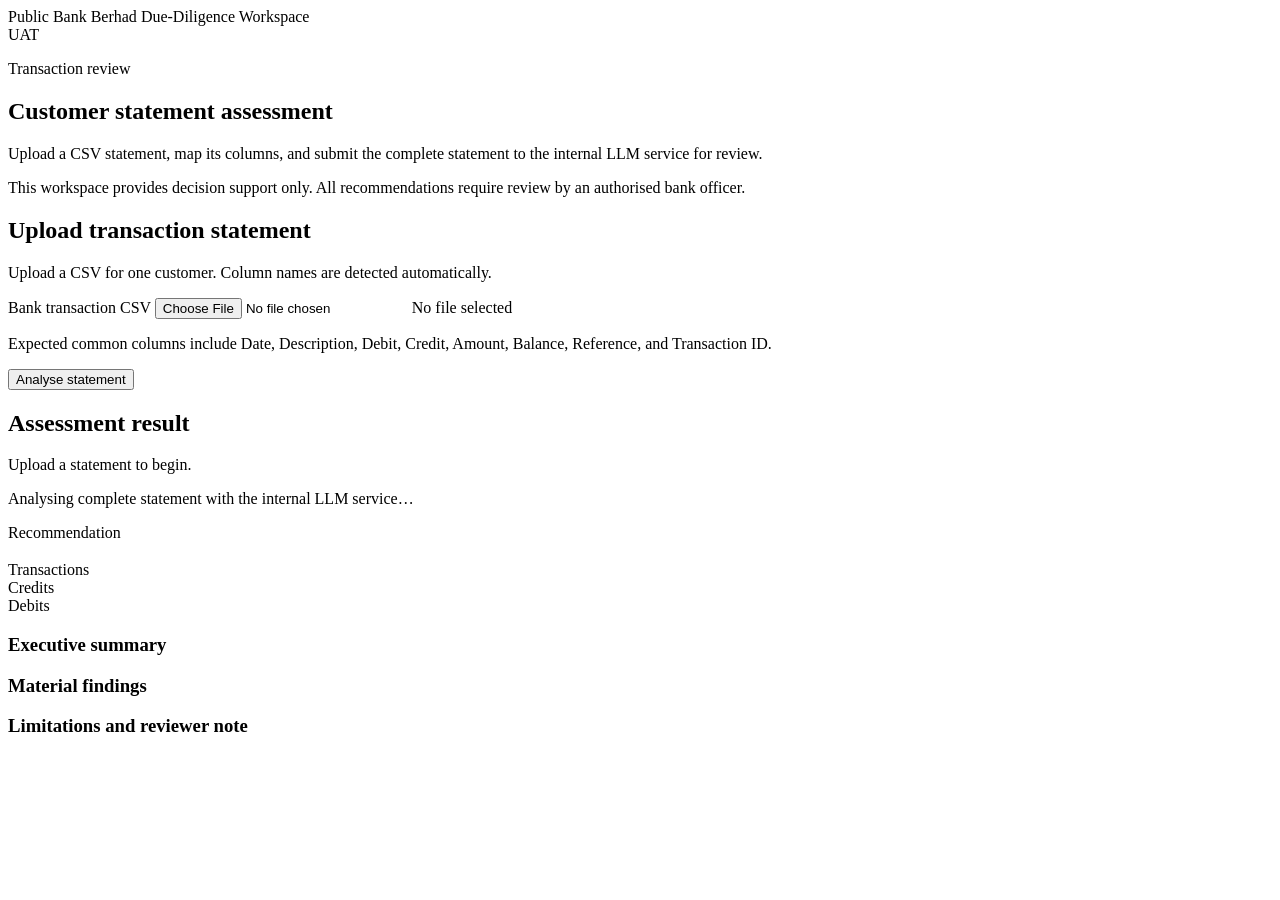
==== app/templates/index.html @ 7ee2663e "init repo" ====
<!doctype html>
<html lang="en">
<head>
  <meta charset="utf-8">
  <meta name="viewport" content="width=device-width, initial-scale=1">
  <title>Transaction Due-Diligence Workspace</title>
  <link rel="stylesheet" href="/static/styles.css">
</head>
<body>
  <header class="topbar">
    <div class="brand">
      <span class="brand-name">Public Bank Berhad</span>
      <span class="brand-divider"></span>
      <span class="brand-product">Due-Diligence Workspace</span>
    </div>
    <span class="environment">UAT</span>
  </header>

  <main class="page">
    <section class="hero">
      <p class="eyebrow">Transaction review</p>
      <h1>Customer statement assessment</h1>
      <p>
        Upload a CSV statement, map its columns, and submit the complete
        statement to the internal LLM service for review.
      </p>
    </section>

    <section class="notice">
      This workspace provides decision support only. All recommendations require
      review by an authorised bank officer.
    </section>

    <section class="workspace-grid">
      <form id="analysis-form" class="card form-card">
        <div class="section-heading">
            <h2>Upload transaction statement</h2>
            <p>
            Upload a CSV for one customer. Column names are detected automatically.
            </p>
        </div>

        <label class="file-field">
            Bank transaction CSV
            <input id="file" type="file" accept=".csv,text/csv" required>
            <span id="file-name">No file selected</span>
        </label>

        <p class="upload-note">
            Expected common columns include Date, Description, Debit, Credit, Amount,
            Balance, Reference, and Transaction ID.
        </p>

        <button id="submit-button" type="submit">
            Analyse statement
        </button>
    </form>
      <section class="card result-card" aria-live="polite">
        <div class="section-heading">
          <h2>Assessment result</h2>
          <p id="result-status">Upload a statement to begin.</p>
        </div>

        <div id="loading" class="loading hidden">
          <span></span>
          Analysing complete statement with the internal LLM service…
        </div>

        <div id="error" class="error hidden"></div>

        <div id="result" class="hidden">
          <div class="decision-panel">
            <p class="eyebrow">Recommendation</p>
            <h3 id="decision"></h3>
            <p id="decision-rationale"></p>
          </div>

          <div class="metric-grid">
            <div><span>Transactions</span><strong id="transaction-count"></strong></div>
            <div><span>Credits</span><strong id="credit-total"></strong></div>
            <div><span>Debits</span><strong id="debit-total"></strong></div>
          </div>

          <section class="result-section">
            <h3>Executive summary</h3>
            <p id="summary"></p>
          </section>

          <section class="result-section">
            <h3>Material findings</h3>
            <div id="findings"></div>
          </section>

          <section class="result-section">
            <h3>Limitations and reviewer note</h3>
            <ul id="limitations"></ul>
          </section>
        </div>
      </section>
    </section>
  </main>

  <script src="/static/app.js"></script>
</body>
</html>
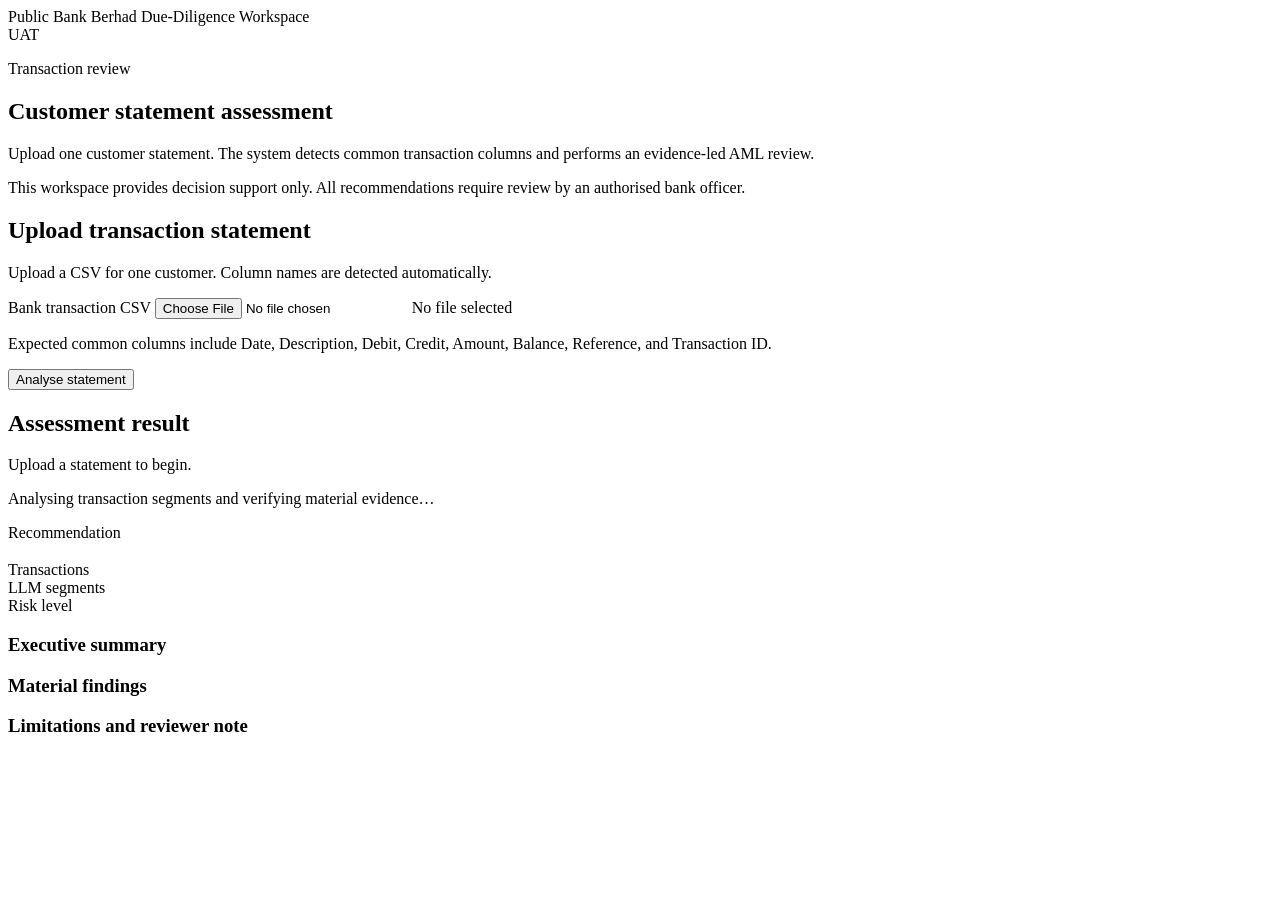
==== commit deed4333: "add chunking and parallel" ====
--- a/app/templates/index.html
+++ b/app/templates/index.html
@@ -21,8 +21,8 @@
       <p class="eyebrow">Transaction review</p>
       <h1>Customer statement assessment</h1>
       <p>
-        Upload a CSV statement, map its columns, and submit the complete
-        statement to the internal LLM service for review.
+        Upload one customer statement. The system detects common transaction
+        columns and performs an evidence-led AML review.
       </p>
     </section>
 
@@ -63,7 +63,7 @@
 
         <div id="loading" class="loading hidden">
           <span></span>
-          Analysing complete statement with the internal LLM service…
+          Analysing transaction segments and verifying material evidence…
         </div>
 
         <div id="error" class="error hidden"></div>
@@ -77,8 +77,8 @@
 
           <div class="metric-grid">
             <div><span>Transactions</span><strong id="transaction-count"></strong></div>
-            <div><span>Credits</span><strong id="credit-total"></strong></div>
-            <div><span>Debits</span><strong id="debit-total"></strong></div>
+            <div><span>LLM segments</span><strong id="credit-total"></strong></div>
+            <div><span>Risk level</span><strong id="debit-total"></strong></div>
           </div>
 
           <section class="result-section">
@@ -102,4 +102,4 @@
 
   <script src="/static/app.js"></script>
 </body>
-</html>+</html>
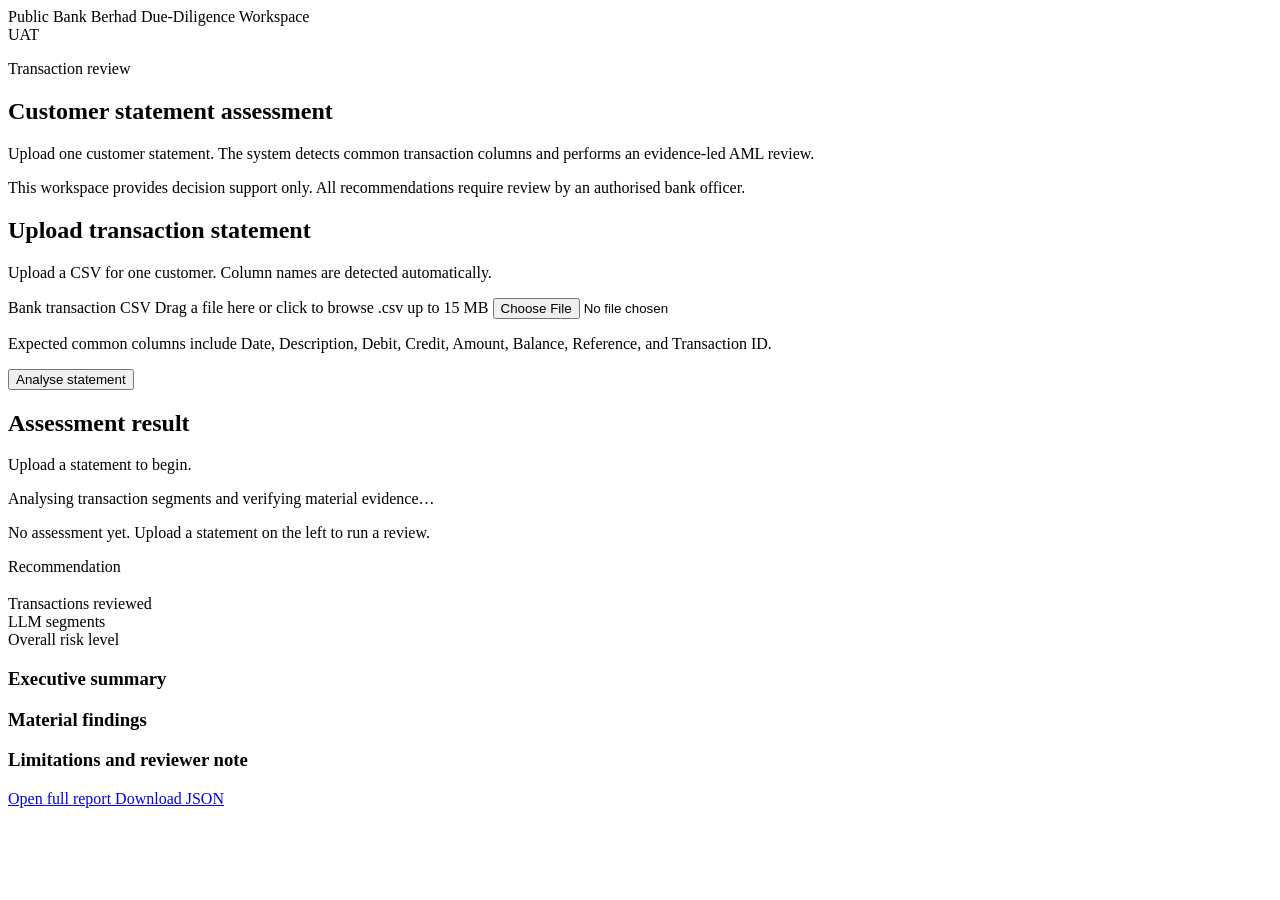
==== commit 2ee3e4a4: "update" ====
--- a/app/templates/index.html
+++ b/app/templates/index.html
@@ -40,10 +40,13 @@
             </p>
         </div>
 
-        <label class="file-field">
-            Bank transaction CSV
+        <label id="file-field" class="file-field" for="file">
+            <span class="file-field-title">Bank transaction CSV</span>
+            <span class="file-field-drop">
+              <span id="file-name" class="file-field-name">Drag a file here or click to browse</span>
+              <span class="file-field-hint">.csv up to 15 MB</span>
+            </span>
             <input id="file" type="file" accept=".csv,text/csv" required>
-            <span id="file-name">No file selected</span>
         </label>
 
         <p class="upload-note">
@@ -52,7 +55,7 @@
         </p>
 
         <button id="submit-button" type="submit">
-            Analyse statement
+            <span id="submit-button-label">Analyse statement</span>
         </button>
     </form>
       <section class="card result-card" aria-live="polite">
@@ -62,23 +65,32 @@
         </div>
 
         <div id="loading" class="loading hidden">
-          <span></span>
-          Analysing transaction segments and verifying material evidence…
+          <span class="spinner" aria-hidden="true"></span>
+          <span>Analysing transaction segments and verifying material evidence…</span>
         </div>
 
-        <div id="error" class="error hidden"></div>
+        <div id="error" class="error hidden" role="alert"></div>
+
+        <div id="empty-state" class="empty-state">
+          <p>No assessment yet. Upload a statement on the left to run a review.</p>
+        </div>
 
         <div id="result" class="hidden">
           <div class="decision-panel">
-            <p class="eyebrow">Recommendation</p>
-            <h3 id="decision"></h3>
+            <div class="decision-panel-head">
+              <div>
+                <p class="eyebrow">Recommendation</p>
+                <h3 id="decision"></h3>
+              </div>
+              <span id="risk-badge" class="risk-badge"></span>
+            </div>
             <p id="decision-rationale"></p>
           </div>
 
           <div class="metric-grid">
-            <div><span>Transactions</span><strong id="transaction-count"></strong></div>
-            <div><span>LLM segments</span><strong id="credit-total"></strong></div>
-            <div><span>Risk level</span><strong id="debit-total"></strong></div>
+            <div><span>Transactions reviewed</span><strong id="transaction-count"></strong></div>
+            <div><span>LLM segments</span><strong id="segments-count"></strong></div>
+            <div><span>Overall risk level</span><strong id="risk-level"></strong></div>
           </div>
 
           <section class="result-section">
@@ -87,13 +99,25 @@
           </section>
 
           <section class="result-section">
-            <h3>Material findings</h3>
+            <div class="result-section-head">
+              <h3>Material findings</h3>
+              <span id="findings-count" class="findings-count"></span>
+            </div>
             <div id="findings"></div>
           </section>
 
           <section class="result-section">
             <h3>Limitations and reviewer note</h3>
             <ul id="limitations"></ul>
+          </section>
+
+          <section class="result-section report-links">
+            <a id="report-html-link" href="#" target="_blank" rel="noopener" class="report-link">
+              Open full report
+            </a>
+            <a id="report-json-link" href="#" target="_blank" rel="noopener" class="report-link report-link-secondary">
+              Download JSON
+            </a>
           </section>
         </div>
       </section>
@@ -102,4 +126,4 @@
 
   <script src="/static/app.js"></script>
 </body>
-</html>
+</html>
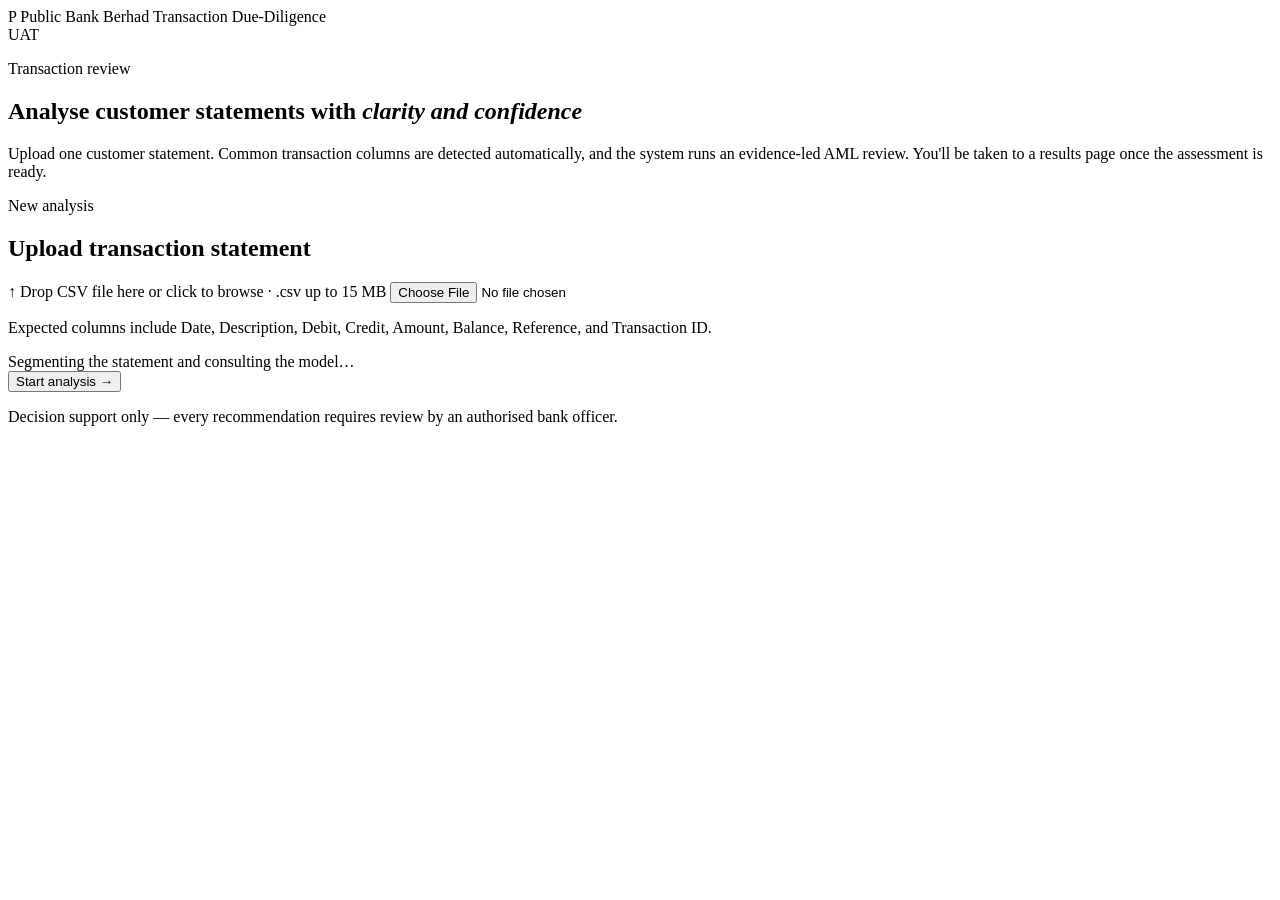
==== commit f1289884: "update UI" ====
--- a/app/templates/index.html
+++ b/app/templates/index.html
@@ -9,121 +9,64 @@
 <body>
   <header class="topbar">
     <div class="brand">
-      <span class="brand-name">Public Bank Berhad</span>
-      <span class="brand-divider"></span>
-      <span class="brand-product">Due-Diligence Workspace</span>
+      <span class="brand-mark">P</span>
+      <span class="brand-text">
+        <span class="brand-name">Public Bank Berhad</span>
+        <span class="brand-sub">Transaction Due-Diligence</span>
+      </span>
     </div>
     <span class="environment">UAT</span>
   </header>
 
-  <main class="page">
-    <section class="hero">
+  <main class="upload-page">
+    <section class="upload-hero">
       <p class="eyebrow">Transaction review</p>
-      <h1>Customer statement assessment</h1>
-      <p>
-        Upload one customer statement. The system detects common transaction
-        columns and performs an evidence-led AML review.
+      <h1>Analyse customer statements with <em>clarity and confidence</em></h1>
+      <p class="upload-hero-lead">
+        Upload one customer statement. Common transaction columns are detected
+        automatically, and the system runs an evidence-led AML review. You'll be
+        taken to a results page once the assessment is ready.
       </p>
     </section>
 
-    <section class="notice">
-      This workspace provides decision support only. All recommendations require
-      review by an authorised bank officer.
-    </section>
+    <section class="card upload-card">
+      <div class="upload-card-head">
+        <p class="eyebrow">New analysis</p>
+        <h2>Upload transaction statement</h2>
+      </div>
 
-    <section class="workspace-grid">
-      <form id="analysis-form" class="card form-card">
-        <div class="section-heading">
-            <h2>Upload transaction statement</h2>
-            <p>
-            Upload a CSV for one customer. Column names are detected automatically.
-            </p>
-        </div>
-
+      <form id="analysis-form">
         <label id="file-field" class="file-field" for="file">
-            <span class="file-field-title">Bank transaction CSV</span>
-            <span class="file-field-drop">
-              <span id="file-name" class="file-field-name">Drag a file here or click to browse</span>
-              <span class="file-field-hint">.csv up to 15 MB</span>
-            </span>
-            <input id="file" type="file" accept=".csv,text/csv" required>
+          <span class="file-field-icon" aria-hidden="true">&uarr;</span>
+          <span id="file-name" class="file-field-title">Drop CSV file here</span>
+          <span class="file-field-hint">or click to browse &middot; .csv up to 15 MB</span>
+          <input id="file" type="file" accept=".csv,text/csv" required>
         </label>
 
         <p class="upload-note">
-            Expected common columns include Date, Description, Debit, Credit, Amount,
-            Balance, Reference, and Transaction ID.
+          Expected columns include Date, Description, Debit, Credit, Amount,
+          Balance, Reference, and Transaction ID.
         </p>
 
-        <button id="submit-button" type="submit">
-            <span id="submit-button-label">Analyse statement</span>
-        </button>
-    </form>
-      <section class="card result-card" aria-live="polite">
-        <div class="section-heading">
-          <h2>Assessment result</h2>
-          <p id="result-status">Upload a statement to begin.</p>
+        <div id="error" class="error hidden" role="alert"></div>
+        <div id="loading" class="loading hidden">
+          <span class="spinner" aria-hidden="true"></span>
+          <span>Segmenting the statement and consulting the model&hellip;</span>
         </div>
 
-        <div id="loading" class="loading hidden">
-          <span class="spinner" aria-hidden="true"></span>
-          <span>Analysing transaction segments and verifying material evidence…</span>
-        </div>
+        <button id="submit-button" type="submit">
+          <span id="submit-button-label">Start analysis</span>
+          <span aria-hidden="true">&rarr;</span>
+        </button>
+      </form>
 
-        <div id="error" class="error hidden" role="alert"></div>
-
-        <div id="empty-state" class="empty-state">
-          <p>No assessment yet. Upload a statement on the left to run a review.</p>
-        </div>
-
-        <div id="result" class="hidden">
-          <div class="decision-panel">
-            <div class="decision-panel-head">
-              <div>
-                <p class="eyebrow">Recommendation</p>
-                <h3 id="decision"></h3>
-              </div>
-              <span id="risk-badge" class="risk-badge"></span>
-            </div>
-            <p id="decision-rationale"></p>
-          </div>
-
-          <div class="metric-grid">
-            <div><span>Transactions reviewed</span><strong id="transaction-count"></strong></div>
-            <div><span>LLM segments</span><strong id="segments-count"></strong></div>
-            <div><span>Overall risk level</span><strong id="risk-level"></strong></div>
-          </div>
-
-          <section class="result-section">
-            <h3>Executive summary</h3>
-            <p id="summary"></p>
-          </section>
-
-          <section class="result-section">
-            <div class="result-section-head">
-              <h3>Material findings</h3>
-              <span id="findings-count" class="findings-count"></span>
-            </div>
-            <div id="findings"></div>
-          </section>
-
-          <section class="result-section">
-            <h3>Limitations and reviewer note</h3>
-            <ul id="limitations"></ul>
-          </section>
-
-          <section class="result-section report-links">
-            <a id="report-html-link" href="#" target="_blank" rel="noopener" class="report-link">
-              Open full report
-            </a>
-            <a id="report-json-link" href="#" target="_blank" rel="noopener" class="report-link report-link-secondary">
-              Download JSON
-            </a>
-          </section>
-        </div>
-      </section>
+      <p class="upload-footnote">
+        Decision support only &mdash; every recommendation requires review by an
+        authorised bank officer.
+      </p>
     </section>
   </main>
 
-  <script src="/static/app.js"></script>
+  <script src="/static/upload.js"></script>
 </body>
-</html>+</html>
